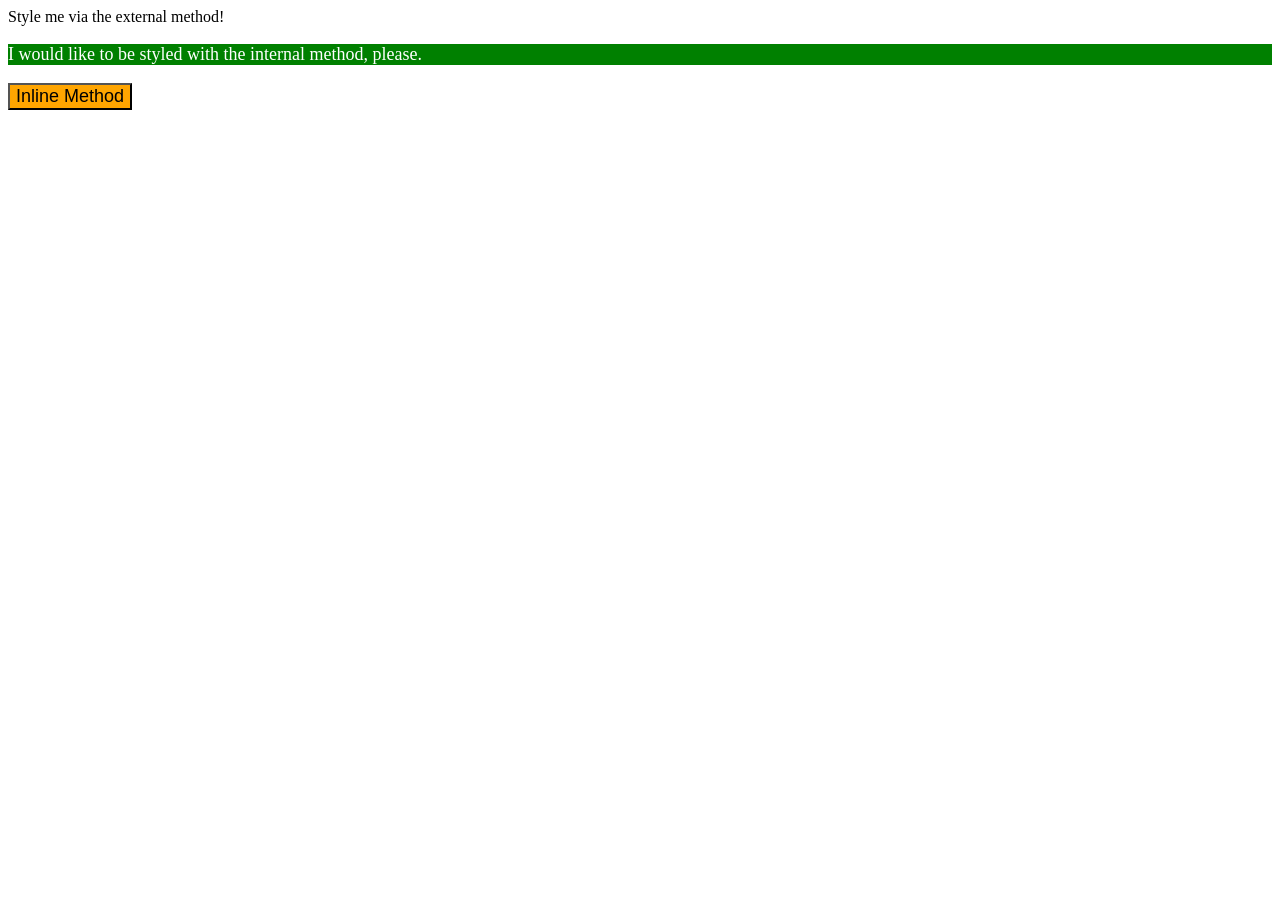
==== foundations/01-css-methods/index.html @ 27dc3300 "Finished Methods Assignment" ====
<!DOCTYPE html>
<html lang="en">
  <head>
    <meta charset="UTF-8">
    <meta http-equiv="X-UA-Compatible" content="IE=edge">
    <meta name="viewport" content="width=device-width, initial-scale=1.0">
    <title>Methods for Adding CSS</title>
    <link rel="stylesheet" href="styles.css">
    <style>
      p {
        background-color: green;
        color: white;
        font-size: 18px;
      }
      </style>
      </head>
      <body>
        <div>Style me via the external method!</div>
        <p>I would like to be styled with the internal method, please.</p>
    <button style="background-color: orange; font-size: 18px;">Inline Method</button>
  </body>
</html>
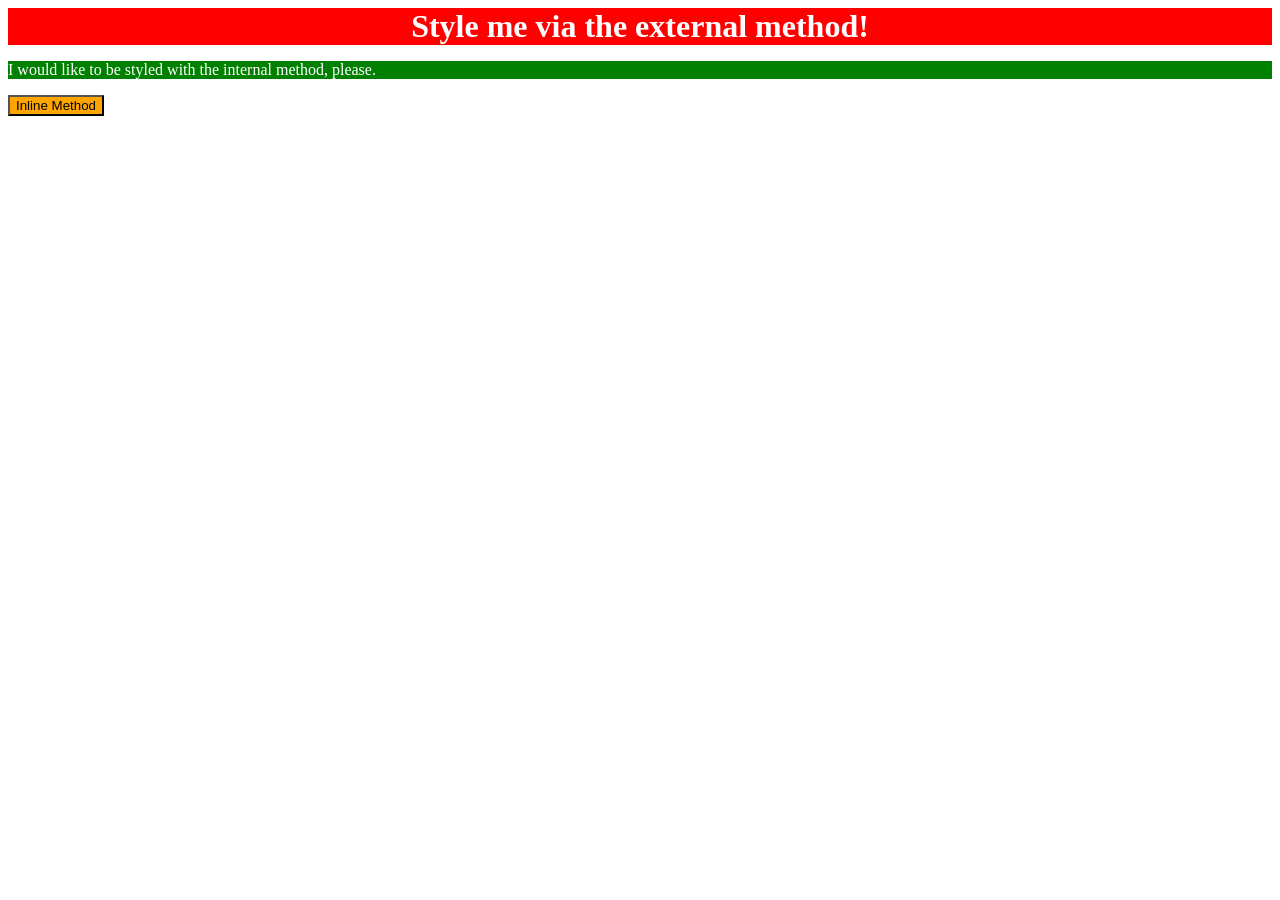
==== commit eefa6b96: "retry from scratch" ====
--- a/foundations/01-css-methods/index.html
+++ b/foundations/01-css-methods/index.html
@@ -4,19 +4,18 @@
     <meta charset="UTF-8">
     <meta http-equiv="X-UA-Compatible" content="IE=edge">
     <meta name="viewport" content="width=device-width, initial-scale=1.0">
-    <title>Methods for Adding CSS</title>
     <link rel="stylesheet" href="styles.css">
     <style>
-      p {
-        background-color: green;
-        color: white;
-        font-size: 18px;
-      }
-      </style>
-      </head>
-      <body>
-        <div>Style me via the external method!</div>
-        <p>I would like to be styled with the internal method, please.</p>
-    <button style="background-color: orange; font-size: 18px;">Inline Method</button>
+        p {
+            color: white;
+            background-color: green;
+        }
+    </style>
+    <title>Methods for Adding CSS</title>
+  </head>
+  <body>
+    <div>Style me via the external method!</div>
+    <p>I would like to be styled with the internal method, please.</p>
+    <button style="background-color: orange;">Inline Method</button>
   </body>
 </html>
--- a/foundations/01-css-methods/styles.css
+++ b/foundations/01-css-methods/styles.css
@@ -0,0 +1,9 @@
+/* styles.css */
+
+div {
+    color: white;
+    background-color: red;
+    text-align: center;
+    font-size: 32px;
+    font-weight: bold;
+}
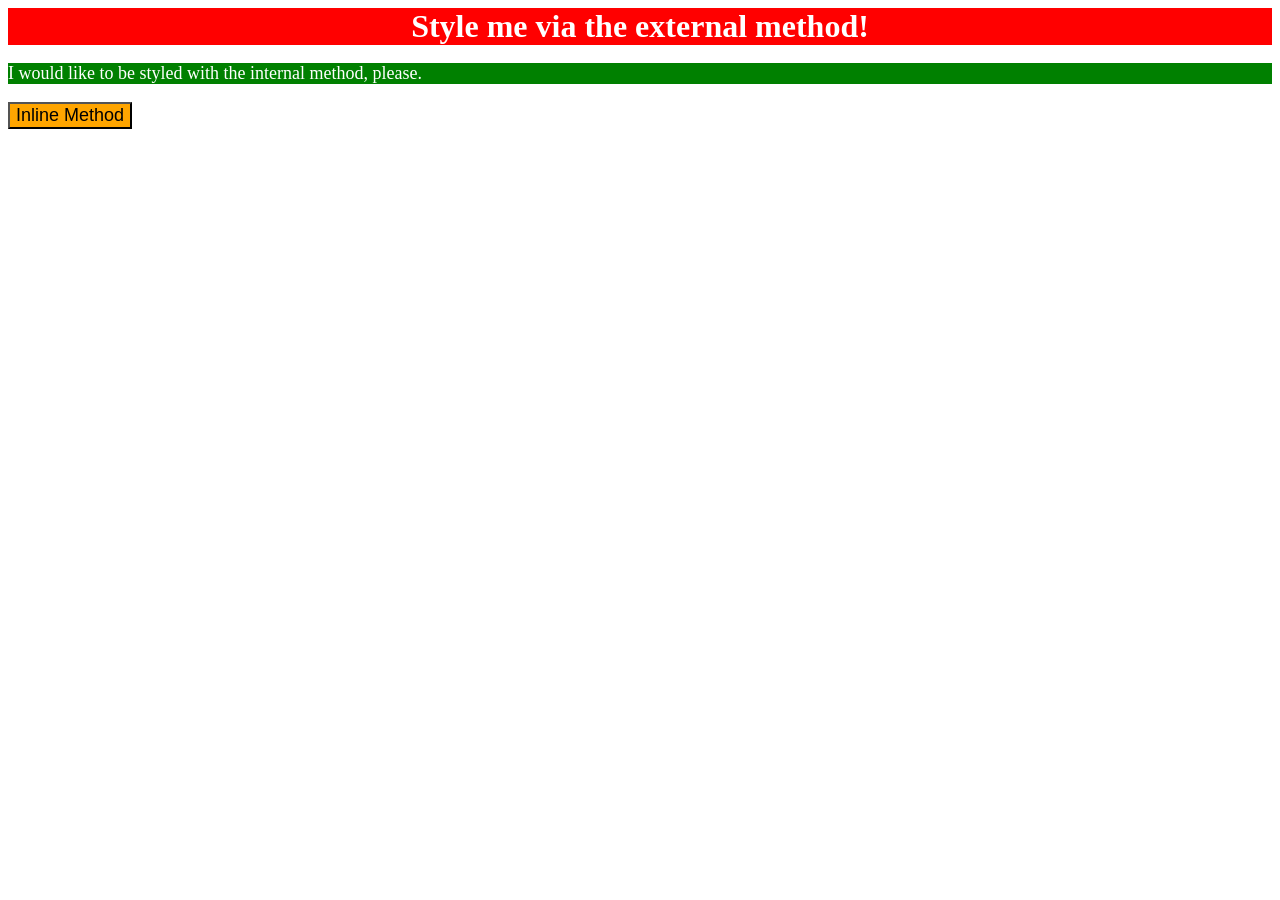
==== commit 585aa01e: "add text size for lines 2 and 3" ====
--- a/foundations/01-css-methods/index.html
+++ b/foundations/01-css-methods/index.html
@@ -9,6 +9,7 @@
         p {
             color: white;
             background-color: green;
+            font-size: 18px;
         }
     </style>
     <title>Methods for Adding CSS</title>
@@ -16,6 +17,6 @@
   <body>
     <div>Style me via the external method!</div>
     <p>I would like to be styled with the internal method, please.</p>
-    <button style="background-color: orange;">Inline Method</button>
+    <button style="background-color: orange; font-size: 18px;">Inline Method</button>
   </body>
 </html>
